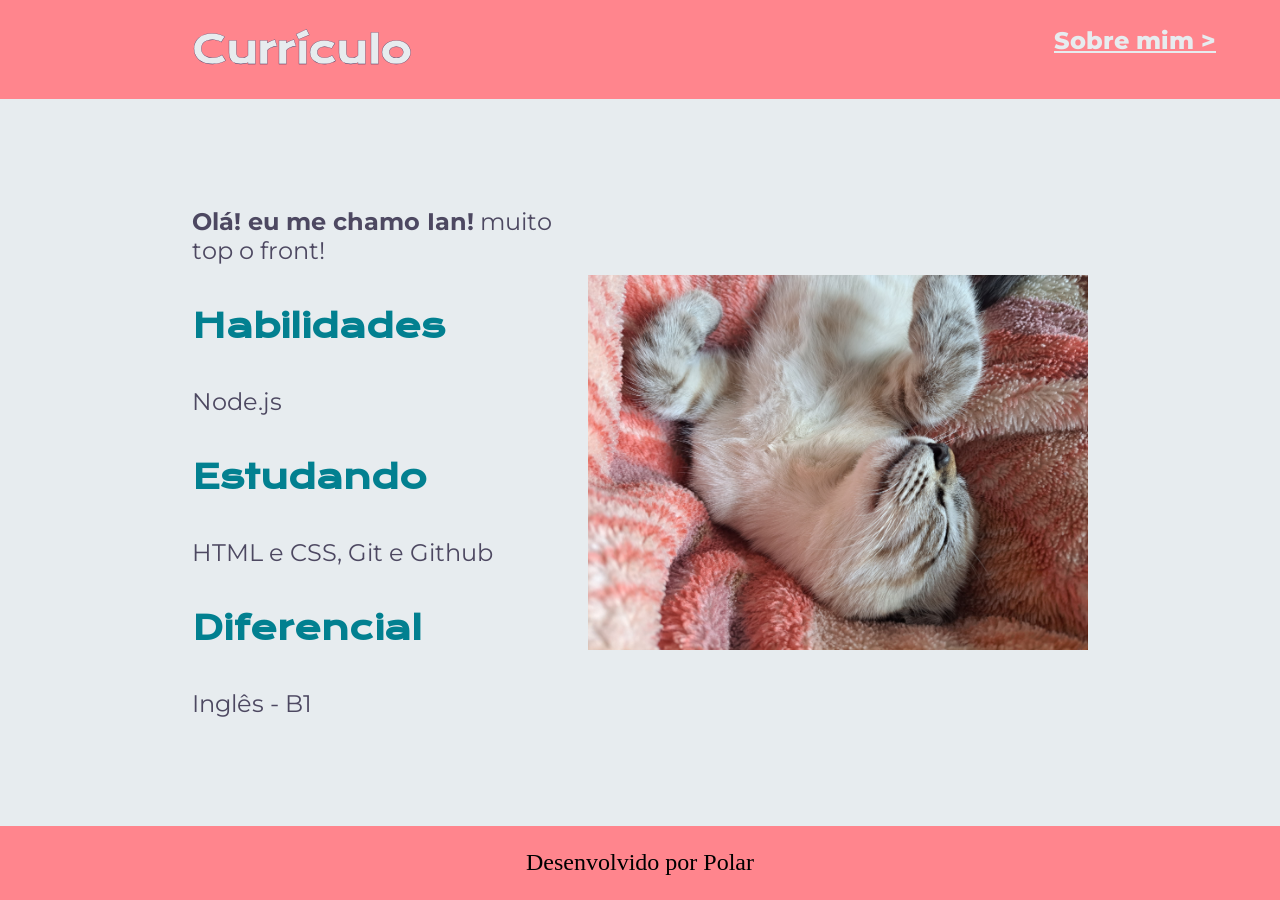
==== index.html @ 78d0bdad "Add files via upload" ====
<!DOCTYPE html>
<html lang="pt-br">

<head>
    <meta charset="UTF-8">
    <meta http-equiv="X-UA-Compatible" content="IE=edge">
    <meta name="viewport" content="width=device-width, initial-scale=1.0">
    <link rel="stylesheet" href="./style/style.css">
    <title>Currículo</title>
</head>

<body>
    <header class="cabecalho">
        <nav class="cabecalho__menu">
            <h1 class="cabecalho__menu__titulo">Currículo</h1>
            <a class="cabecalho__menu__link" href="about.html">Sobre mim &gt</a>
        </nav>
    </header>
    <main class="apresentacao">
        <section class="apresentacao__conteudo">

            <p class="apresentacao__conteudo__texto"><strong>Olá! eu me chamo Ian!</strong> muito top o front!</p>
            <h1 class="apresentacao__conteudo__titulo">Habilidades</h1>
            <p class="apresentacao__conteudo__texto">Node.js</p>
            <h1 class="apresentacao__conteudo__titulo">Estudando</h1>
            <p class="apresentacao__conteudo__texto">HTML e CSS, Git e Github</p>
            <h1 class="apresentacao__conteudo__titulo">Diferencial</h1>
            <p class="apresentacao__conteudo__texto">Inglês - B1</p> 
        </section>
        <img class="apresentacao__imagem" src="./assets/gato.jpg" alt="gatinho">
    </main>
    <footer class="rodape">
        <p>Desenvolvido por Polar</p>
    </footer>
</body>
---- style/style.css ----
@import url('https://fonts.googleapis.com/css2?family=Krona+One&family=Montserrat:wght@400;600&display=swap');

*{
    margin: 0;
    padding: 0;
}

body{
    height: 100vh;
    display: flex;
    flex-direction: column;
    box-sizing: border-box;
    background-color: #E7ECEF;
    color: #4D4861;
}

.titulo-destaque{
    color: #028090;
}

.cabecalho {
    padding: 2% 5% 2% 15%;
    background-color: #FF858D;
}

.cabecalho__menu {
    display: flex;
    justify-content:space-between;
    gap: 70px;
}

.cabecalho__menu__titulo {
    font-family: 'Krona One', sans-serif;
    color: #E7ECEF;
    -webkit-text-stroke: 0.3px #392F5A;
    font-size: 38px;
}

.cabecalho__menu__link {
    font-family: 'Montserrat', sans-serif;
    font-size: 24px;
    font-weight: 800;
    color:#E7ECEF
}

.apresentacao {
    flex: 1;
    padding: 2.5% 15%;
    display: flex;
    align-items: center;
    justify-content: space-between;
}
.apresentacao__conteudo{
    width: 615px;
    display: flex;
    flex-direction: column;
    gap: 40px;
}

.apresentacao__conteudo__titulo{
    font-size: 33px;
    font-family: 'Krona One', sans-serif;
    color: #028090;
}

.apresentacao__conteudo__texto{
    font-size: 24px;
    font-family: 'Montserrat', sans-serif;
}

.apresentacao__links{
    display: flex;
    flex-direction: column;
    justify-content: space-between;
    align-items: center;
    padding: 45px;
    gap: 32px;
}

.apresentacao__links__subtitulo {
    font-family: 'Krona One', sans-serif;
    font-weight: 400;
    font-size: 33px;
    color: #E7ECEF;
    -webkit-text-stroke: 1px #392F5A;
}

.apresentacao__links__link{
    /* background-color: #22D4FD; */
    display: flex;
    justify-content: center;
    gap: 16px;
    border: 2px solid #392F5A;
    width: 378px;
    text-align: center;
    border-radius: 8px;
    font-size: 24px;
    font-weight: 600;
    padding: 21.5px 0;
    text-decoration: none;
    color: #392F5A;
    font-family: 'Montserrat', sans-serif;
}

.apresentacao__links__link:hover {
    background-color: #028090;
}

.apresentacao__imagem {
    width: 500px;
}

.rodape {
    text-align: center;
    color:#000000;
    background-color: #FF858D;
    padding: 23.64px;
    font-family: 'Montserrat' sans-serif;
    font-size: 24px;
    font-weight: 500;
}
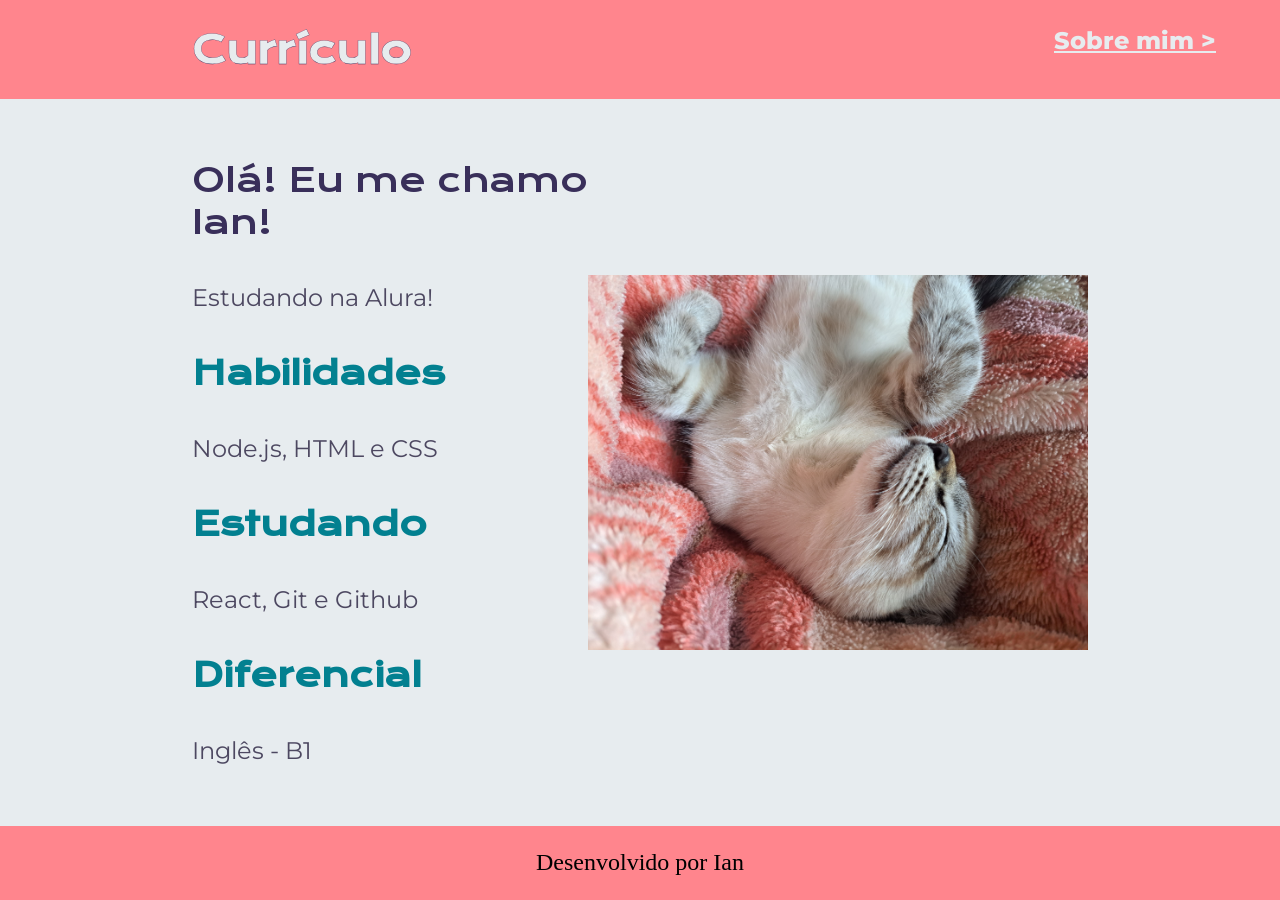
==== commit 0d645bf1: "atualizando titulo/links" ====
--- a/index.html
+++ b/index.html
@@ -19,17 +19,18 @@
     <main class="apresentacao">
         <section class="apresentacao__conteudo">
 
-            <p class="apresentacao__conteudo__texto"><strong>Olá! eu me chamo Ian!</strong> muito top o front!</p>
+            <p class="apresentacao__conteudo__introducao">Olá! Eu me chamo Ian!</p>
+            <p class="apresentacao__conteudo__texto">Estudando na Alura!</p>
             <h1 class="apresentacao__conteudo__titulo">Habilidades</h1>
-            <p class="apresentacao__conteudo__texto">Node.js</p>
+            <p class="apresentacao__conteudo__texto">Node.js, HTML e CSS</p>
             <h1 class="apresentacao__conteudo__titulo">Estudando</h1>
-            <p class="apresentacao__conteudo__texto">HTML e CSS, Git e Github</p>
+            <p class="apresentacao__conteudo__texto">React, Git e Github</p>
             <h1 class="apresentacao__conteudo__titulo">Diferencial</h1>
             <p class="apresentacao__conteudo__texto">Inglês - B1</p> 
         </section>
-        <img class="apresentacao__imagem" src="./assets/gato.jpg" alt="gatinho">
+        <img class="apresentacao__imagem" src="./assets/gato.jpg" alt="Gato fofo">
     </main>
     <footer class="rodape">
-        <p>Desenvolvido por Polar</p>
+        <p>Desenvolvido por Ian</p>
     </footer>
 </body>
--- a/style/style.css
+++ b/style/style.css
@@ -50,11 +50,18 @@
     align-items: center;
     justify-content: space-between;
 }
+
 .apresentacao__conteudo{
     width: 615px;
     display: flex;
     flex-direction: column;
     gap: 40px;
+}
+
+.apresentacao__conteudo__introducao {
+    font-size: 33px;
+    font-family: 'Krona One', sans-serif;
+    color: #392F5A;
 }
 
 .apresentacao__conteudo__titulo{
@@ -112,7 +119,7 @@
 
 .rodape {
     text-align: center;
-    color:#000000;
+    color: #000000;
     background-color: #FF858D;
     padding: 23.64px;
     font-family: 'Montserrat' sans-serif;
